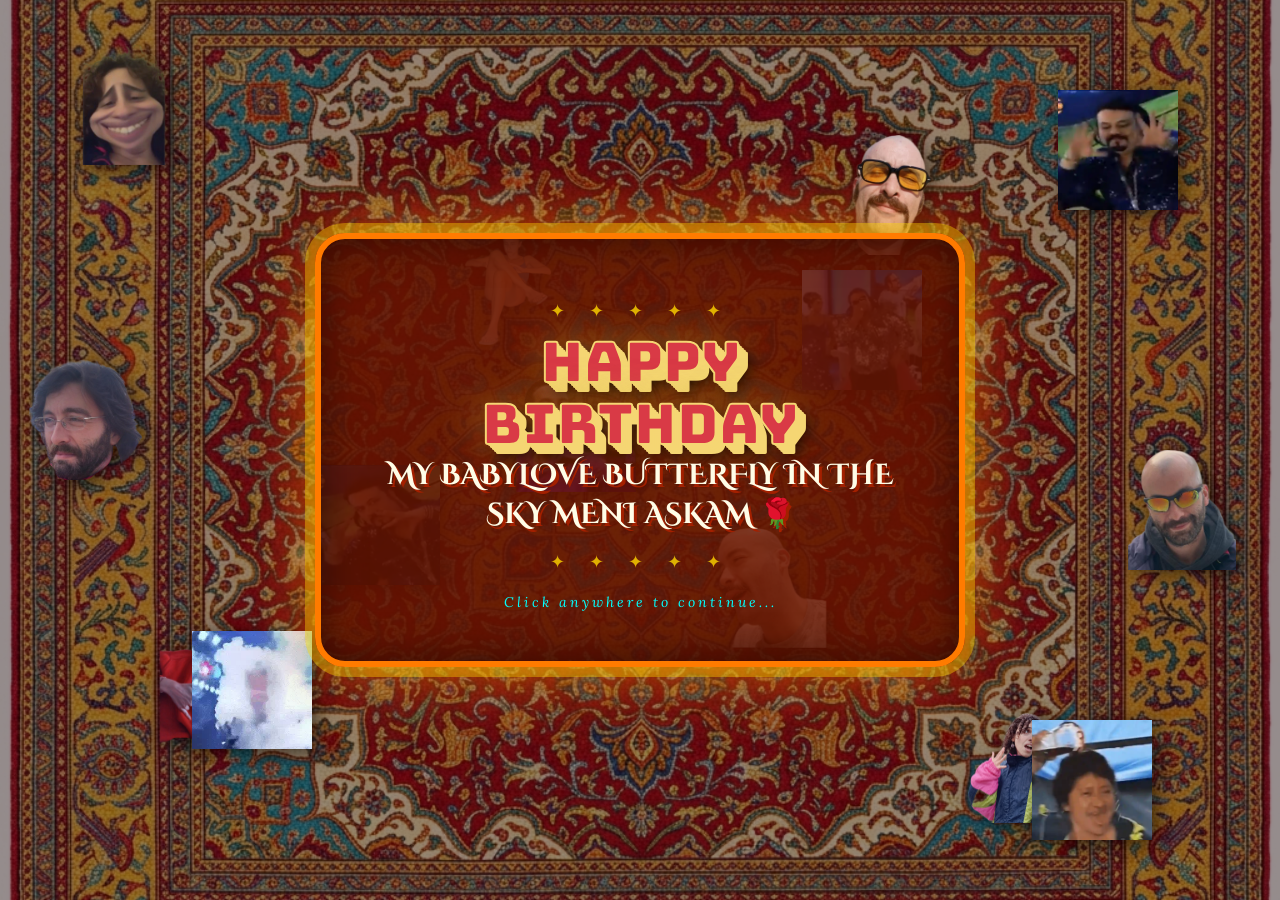
==== index.html @ 77b9223a "Add styled Game Over title above the sticker" ====
<!DOCTYPE html>
<html lang="fr">
<head>
    <meta charset="UTF-8">
    <meta name="viewport" content="width=device-width, initial-scale=1.0">
    <title>🌙 Elif Multiverse 🌙</title>
    <link rel="stylesheet" href="style.css">
    <link href="https://fonts.googleapis.com/css2?family=Bungee&family=Cinzel+Decorative:wght@400;700;900&family=Outfit:wght@300;500;700;800&family=Lora:ital,wght@0,400;0,700;1,400&display=swap" rel="stylesheet">
</head>
<body>

    <!-- ===================================
         1. OVERLAY KITSCH D'ENTRÉE
         =================================== -->
    <div id="kitsch-overlay" class="kitsch-overlay">
        <!-- Fond principal : le tapis turc -->
        
        <!-- Décorations tournantes (flottantes) de célébration (x14) -->
        <!-- Série 1 -->
        <div class="celeb-container" style="top:5%; left:5%; animation-delay: 0s;"><img src="assets/Landing page/52652cc6-3dcf-46c8-9a6e-12e51c82ade5.webp"></div>
        <div class="celeb-container" style="top:10%; right:8%; animation-delay: -1s;"><img src="assets/Landing page/70eec9dc-650c-4009-9726-1c8b8fb11bbf.webp"></div>
        <div class="celeb-container" style="bottom:15%; left:12%; animation-delay: -3s;"><img src="assets/Landing page/9c08de24-fc9a-4106-8483-430a0f546023.webp"></div>
        <div class="celeb-container" style="bottom:8%; right:15%; animation-delay: -0.5s;"><img src="assets/Landing page/OwnSticker_20240410_120518504.png.jpg"></div>
        <div class="celeb-container" style="top:40%; left:2%; animation-delay: -2.5s;"><img src="assets/Landing page/OwnSticker_20240411_213521105.png.jpg"></div>
        <div class="celeb-container" style="top:50%; right:3%; animation-delay: -1.8s;"><img src="assets/Landing page/OwnSticker_20240417_210104701.png.jpg"></div>
        <div class="celeb-container" style="bottom:45%; left:45%; transform:translate(-50%, 0); animation-delay: -4s;"><img src="assets/Landing page/OwnSticker_20240417_210733059.png.jpg"></div>
        
        <!-- Série 2 (duplicata positionnés ailleurs) -->
        <div class="celeb-container" style="top:25%; left:35%; animation-delay: -5s;"><img src="assets/Landing page/OwnSticker_20250616_233551646.png.jpg"></div>
        <div class="celeb-container" style="top:30%; right:28%; animation-delay: -6s;"><img src="assets/Landing page/STK-20251113-WA0024.webp"></div>
        <div class="celeb-container" style="bottom:35%; left:25%; animation-delay: -2s;"><img src="assets/Landing page/STK-20251113-WA0025.webp"></div>
        <div class="celeb-container" style="bottom:28%; right:35%; animation-delay: -7.5s;"><img src="assets/Landing page/STK-20251205-WA0027.webp"></div>
        <div class="celeb-container" style="top:70%; left:15%; animation-delay: -1.2s;"><img src="assets/Landing page/STK-20251211-WA0045.webp"></div>
        <div class="celeb-container" style="top:80%; right:10%; animation-delay: -3.8s;"><img src="assets/Landing page/STK-20251211-WA0046.webp"></div>
        <div class="celeb-container" style="top:15%; left:65%; animation-delay: -4.5s;"><img src="assets/Landing page/alien2.webp"></div>

        <!-- Titre principal -->
        <div class="overlay-center">
            <div class="overlay-ornament">✦ ✦ ✦ ✦ ✦</div>
            <h1 class="blinking-text" data-i18n="title.happy">İYİ Kİ DOĞDUN</h1>
            <h2 class="blinking-text-sub" data-i18n="title.love">AŞKIM! 🌹</h2>
            <div class="overlay-ornament">✦ ✦ ✦ ✦ ✦</div>
            <p class="overlay-hint" data-i18n="title.click">Clique n'importe où pour continuer...</p>
        </div>
    </div>

    <!-- ===================================
         2. MODAL MESSAGE PERSONNEL
         =================================== -->
    <div id="personal-modal" class="modal">
        <div class="modal-content">
            <button id="close-modal" class="close-btn" aria-label="Fermer">×</button>
            <div class="modal-ornament">🌙 ✦ 🌙</div>
            <h2 data-i18n="modal.title">Joyeux Anniversaire ! 🎂</h2>
            <p data-i18n="modal.body">
                [Ici ton texte d'amour et de célébration, que tu pourras modifier à ta guise. Un petit mot doux pour introduire la suite...]
            </p>
            <div class="modal-ornament">🌹 ✦ 🌹</div>
            <button id="to-dashboard-btn" class="modal-cta-btn" data-i18n="modal.btn">Découvrir ta surprise ✦</button>
        </div>
    </div>

    <!-- ===================================
         3. DASHBOARD PRINCIPAL
         =================================== -->
    <main id="main-content" class="main-content hidden">

        <!-- Header du Dashboard -->
        <header class="dashboard-header">
            <div class="dash-header-ornament">✦</div>
            <div class="dash-header-center">
                <p class="dash-subtitle" data-i18n="dash.welcome">✦ HOŞGELDİNİZ ✦</p>
                <h1 class="dash-title"><span data-i18n="dash.title">ELIF'İN</span> <span>MULTIVERSE</span></h1>
            </div>
            <div style="display:flex; align-items:center; gap:15px;">
                <div style="display:flex; gap:5px;">
                    <button onclick="setLanguage('en')" style="background:none; border:none; cursor:pointer; font-size:24px; filter: drop-shadow(0 0 5px rgba(255,255,255,0.3)); transition:transform 0.2s;" onmouseover="this.style.transform='scale(1.2)'" onmouseout="this.style.transform='scale(1)'">🇬🇧</button>
                    <button onclick="setLanguage('tr')" style="background:none; border:none; cursor:pointer; font-size:24px; filter: drop-shadow(0 0 5px rgba(255,255,255,0.3)); transition:transform 0.2s;" onmouseover="this.style.transform='scale(1.2)'" onmouseout="this.style.transform='scale(1)'">🇹🇷</button>
                </div>
                <div class="global-score-display">
                    <div class="score-lbl" data-i18n="dash.score">PUAN</div>
                    <div id="global-score" class="score-val">0</div>
                </div>
            </div>
        </header>

        <!-- Navigation à onglets -->
        <div class="tab-container">
            <!-- SECTION JEUX -->
            <section id="jeux" class="tab-panel active">
                <div id="game-menu">
                    <h2 class="section-title" data-i18n="dash.play">✦ À Toi de Jouer, Championne ! ✦</h2>
                    <div class="games-container">
                        <button class="game-card-btn" onclick="showGame('space-invaders')">
                            <span class="btn-icon">👾</span>
                            <span class="btn-label" data-i18n="game.si">SPACE INVADERS</span>
                            <span class="btn-sub" data-i18n="game.si.sub">Défends la galaxie</span>
                        </button>
                        <button class="game-card-btn" onclick="showGame('mahjong')">
                            <span class="btn-icon">🀄</span>
                            <span class="btn-label" data-i18n="game.mj">MAHJONG</span>
                            <span class="btn-sub" data-i18n="game.mj.sub">Trouve les paires</span>
                        </button>
                        <button class="game-card-btn" onclick="showGame('sudoku')">
                            <span class="btn-icon">🔢</span>
                            <span class="btn-label" data-i18n="game.sdk">SUDOKU</span>
                            <span class="btn-sub" data-i18n="game.sdk.sub">Remplis la grille</span>
                        </button>
                        <button class="game-card-btn" onclick="showGame('tetris')">
                            <span class="btn-icon">🧱</span>
                            <span class="btn-label" data-i18n="game.tetris">TETRIS</span>
                            <span class="btn-sub" data-i18n="game.tetris.sub">Classique empilé</span>
                        </button>
                        <button class="game-card-btn" onclick="showGame('axe-throw')">
                            <span class="btn-icon">🪓</span>
                            <span class="btn-label" data-i18n="game.axe">UZINAGAZ</span>
                            <span class="btn-sub" data-i18n="game.axe.sub">Lancer de Hache</span>
                        </button>
                    </div>
                    <div class="score-info-box">
                        <p><span data-i18n="dash.global_score">🏆 Score Global : </span><strong id="score-inline">0</strong> pts</p>
                    </div>
                </div>

                <div id="active-game-area" style="display:none;">
                    <button class="back-to-menu-btn" onclick="hideGame()" data-i18n="game.back">← Retour aux jeux</button>
                    <div id="game-slot"></div>
                </div>
            </section>
        </div>
    </main>

    <!-- ===================================
         4. GLOBAL GAME OVER
         =================================== -->
    <div id="global-game-over" class="global-game-over hidden">
        <h1 class="game-over-title">GAME OVER</h1>
        <img id="game-over-sticker" class="game-over-sticker" src="assets/OwnSticker_20250816_121033582.png.jpg" alt="Game Over">
        <button id="game-over-replay-btn" class="game-over-replay-btn hidden">
            <img src="assets/STK-20251014-WA0001.webp" alt="Rejouer">
            <div style="color:var(--gold); font-family:'Cinzel Decorative'; font-weight:bold; font-size:18px; margin-top:10px;" data-i18n="game.replay">REJOUER</div>
        </button>
    </div>

    <!-- Scripts -->
    <script src="assets/i18n.js"></script>
    <script src="assets/quotes.js"></script>
    <script src="assets/assets_list.js"></script>
    <script src="app.js"></script>
    <script src="games/space_invaders.js"></script>
    <script src="games/mahjong.js"></script>
    <script src="games/sudoku.js"></script>
    <script src="games/tetris.js"></script>
    <script src="games/axe_throw.js"></script>
</body>
</html>
---- style.css ----
/* ================================================
   ELIF BIRTHDAY HUB — TURKISH KITSCH 70s THEME
   Couleurs : Or, Rouge Sang, Teal Turc, Crème
   ================================================ */

@import url('https://fonts.googleapis.com/css2?family=Cinzel+Decorative:wght@400;700;900&family=Outfit:wght@300;500;700;800&family=Lora:ital,wght@0,400;0,700;1,400&display=swap');

/* ---- RESET & ROOT ---- */
:root {
    --gold: #FFD700;
    --gold-light: #FFF066;
    --gold-dim: rgba(255, 215, 0, 0.4);
    --deep-red: #A32000;
    --rich-red: #E63900;
    --burnt-orange: #FF7B00;
    --teal: #008080;
    --teal-light: #00FFFF;
    --cream: #FFFDE7;
    --dark-brown: #3E1A00;
    --carpet-dark: #2F110B;
}

*, *::before, *::after { box-sizing: border-box; margin: 0; padding: 0; }

html, body {
    width: 100%; min-height: 100vh;
    overflow-x: hidden;
}

body {
    margin: 0;
    padding: 0;
    background-color: #2F110B;
    background-image: url('assets/persian_rug_bg.png');
    background-size: cover;
    background-position: center top;
    background-repeat: no-repeat;
    background-attachment: fixed;
    color: var(--text-color);
    overflow-x: hidden;
    font-family: 'Outfit', sans-serif;
}

/* ================================================
   1. OVERLAY KITSCH
   ================================================ */
.kitsch-overlay {
    position: fixed;
    inset: 0;
    background-image: url('assets/rug.png');
    background-size: cover;
    background-position: center;
    z-index: 9999;
    display: flex;
    justify-content: center;
    align-items: center;
    cursor: pointer;
    transition: opacity 1.2s ease, visibility 1.2s ease;
    box-shadow: inset 0 0 0 9999px rgba(20, 0, 0, 0.45);
}

.kitsch-overlay.fade-out {
    opacity: 0;
    visibility: hidden;
    pointer-events: none;
}

/* Animations des stickers de célébration */
.celeb-container {
    position: absolute;
    width: 120px; /* 80% de 160 = 128, arrondi à 120 */
    height: 120px;
    animation: celebFloat 8s ease-in-out infinite;
    pointer-events: none;
    z-index: 5;
}

.celeb-container img {
    width: 100%;
    height: 100%;
    object-fit: contain;
    filter: drop-shadow(4px 4px 10px rgba(0,0,0,0.6));
    animation: bounceScale 3s ease-in-out infinite alternate;
}

@keyframes celebFloat {
    0% { transform: translate(0, 0); }
    33% { transform: translate(40px, -30px); }
    66% { transform: translate(-30px, 40px); }
    100% { transform: translate(0, 0); }
}

@keyframes bounceScale {
    from { transform: scale(0.95); }
    to { transform: scale(1.05); }
}

/* Center content on overlay */
.overlay-center {
    text-align: center;
    z-index: 10;
    background: rgba(100, 20, 0, 0.85);
    padding: 50px 60px;
    border: 6px solid var(--burnt-orange);
    border-radius: 30px;
    box-shadow: 0 0 0 10px var(--gold-dim), 0 0 80px rgba(255,123,0,0.8), inset 0 0 40px rgba(0,0,0,0.5);
    max-width: 650px;
    width: 90%;
}

.blinking-text {
    font-family: 'Bungee', cursive;
    font-size: 3.5rem;
    font-weight: normal;
    color: #D93A46;
    -webkit-text-stroke: 2px #F5D673;
    text-transform: uppercase;
    text-shadow: 2px 2px 0 #F5D673, 4px 4px 0 #F5D673, 6px 6px 0 #F5D673, 8px 8px 0 #F5D673, 10px 10px 0 #F5D673, 12px 12px 15px rgba(0,0,0,0.8), 0 0 40px rgba(212,175,55,0.6);
    animation: blink 0.7s infinite alternate, kitschShake 0.15s infinite;
    line-height: 1.1;
}

.blinking-text-sub {
    font-family: 'Cinzel Decorative', cursive;
    font-size: 1.8rem;
    color: var(--cream);
    text-shadow: 3px 3px 0px var(--deep-red);
    animation: blink 0.7s infinite alternate 0.35s;
    margin-bottom: 16px;
}

@keyframes blink {
    0% { opacity: 1; }
    100% { opacity: 0.3; }
}

@keyframes kitschShake {
    0%   { transform: translate(0, 0); }
    25%  { transform: translate(-2px, 1px); }
    50%  { transform: translate(2px, -1px); }
    75%  { transform: translate(-1px, 2px); }
    100% { transform: translate(1px, -2px); }
}

.overlay-ornament {
    color: var(--gold);
    letter-spacing: 10px;
    font-size: 18px;
    margin: 10px 0;
    opacity: 0.8;
}

.overlay-hint {
    margin-top: 20px;
    color: var(--teal-light);
    font-size: 14px;
    letter-spacing: 3px;
    font-style: italic;
    font-family: 'Lora', serif;
    animation: pulse 2s infinite;
}

@keyframes pulse {
    0%, 100% { opacity: 0.5; }
    50% { opacity: 1; }
}

/* ================================================
   2. MODAL
   ================================================ */
.modal {
    position: fixed;
    top: 50%;
    left: 50%;
    transform: translate(-50%, -50%);
    background: linear-gradient(160deg, #A32000, #3E1A00);
    border: 6px solid var(--burnt-orange);
    border-radius: 30px;
    padding: 36px;
    box-shadow: 0 0 0 10px var(--gold-dim), 0 0 100px rgba(255,123,0,0.6);
    z-index: 10000;
    width: 90%;
    max-width: 520px;
    text-align: center;
    transition: opacity 0.5s ease, transform 0.5s ease;
    display: none;
}

.modal.visible {
    display: block;
}

.modal.fade-out {
    opacity: 0;
    transform: translate(-50%, -60%);
    pointer-events: none;
}

.modal-ornament {
    font-size: 22px;
    letter-spacing: 12px;
    margin: 10px 0;
}

.modal-content h2 {
    font-family: 'Cinzel Decorative', cursive;
    color: var(--gold);
    font-size: 1.8rem;
    text-shadow: 0 0 20px rgba(212,175,55,0.5);
    margin: 16px 0;
}

.modal-content p {
    font-family: 'Lora', serif;
    font-size: 1.05rem;
    line-height: 1.8;
    color: var(--cream);
    opacity: 0.9;
    margin-bottom: 20px;
}

.close-btn {
    position: absolute;
    top: 14px; right: 18px;
    background: none;
    border: none;
    color: var(--gold);
    font-size: 2rem;
    cursor: pointer;
    opacity: 0.6;
    transition: opacity 0.2s;
}

.close-btn:hover { opacity: 1; }

.modal-cta-btn {
    background: linear-gradient(135deg, var(--rich-red), var(--deep-red));
    border: 2px solid var(--gold);
    color: var(--cream);
    font-family: 'Cinzel Decorative', cursive;
    font-size: 13px;
    font-weight: 700;
    padding: 14px 32px;
    border-radius: 8px;
    cursor: pointer;
    letter-spacing: 3px;
    transition: all 0.3s;
}

.modal-cta-btn:hover {
    background: linear-gradient(135deg, var(--burnt-orange), var(--rich-red));
    box-shadow: 0 0 25px rgba(212,175,55,0.5);
    transform: translateY(-2px);
}

.modal.fade-out { opacity: 0; transform: translate(-50%, -60%); pointer-events: none; }

/* ================================================
   3. MAIN CONTENT (Dashboard)
   ================================================ */
.main-content {
    min-height: 100vh;
    padding: 0 0 40px;
    transition: opacity 0.8s ease;
}

.main-content.hidden {
    opacity: 0;
    pointer-events: none;
    height: 0;
    overflow: hidden;
    padding: 0;
}

/* ---- DASHBOARD HEADER ---- */
.dashboard-header {
    display: flex;
    align-items: center;
    justify-content: space-between;
    padding: 12px 30px;
    background: linear-gradient(180deg, #A32000 0%, #3E1A00 100%);
    border-bottom: 6px solid var(--burnt-orange);
    box-shadow: 0 10px 40px rgba(255,123,0,0.5);
    position: sticky;
    top: 0;
    z-index: 100;
}

.dash-header-ornament {
    color: var(--gold);
    font-size: 20px;
    letter-spacing: 10px;
    opacity: 0.6;
    width: 120px;
}

.dash-header-center { text-align: center; flex: 1; }

.dash-subtitle {
    font-family: 'Lora', serif;
    font-size: 10px;
    letter-spacing: 6px;
    color: var(--gold);
    opacity: 0.75;
}

.dash-title {
    font-family: 'Cinzel Decorative', cursive;
    font-size: 24px;
    font-weight: 900;
    color: var(--cream);
    text-shadow: 0 0 25px rgba(212,175,55,0.7), 2px 2px 0px var(--deep-red);
    letter-spacing: 3px;
    line-height: 1.2;
}

.dash-title span {
    color: var(--gold);
    text-shadow: 0 0 20px rgba(212,175,55,0.9);
}

.global-score-display {
    width: 120px;
    text-align: center;
    background: rgba(0,0,0,0.5);
    border: 1px solid var(--gold);
    padding: 8px 16px;
    border-radius: 8px;
}

.score-lbl {
    font-size: 9px;
    letter-spacing: 4px;
    color: var(--gold);
    font-family: 'Lora', serif;
}

.score-val {
    font-size: 22px;
    font-weight: 800;
    color: var(--gold-light);
}

/* ---- NAVBAR ---- */
.navbar {
    display: flex;
    justify-content: center;
    align-items: center;
    gap: 0;
    padding: 8px 30px;
    background: linear-gradient(90deg, var(--deep-red), #4A0000, var(--deep-red));
    border-bottom: 2px solid var(--gold);
}

.nav-gem {
    color: var(--gold);
    font-size: 22px;
    opacity: 0.6;
    margin: 0 10px;
}

.tab-btn {
    background: transparent;
    border: 1px solid transparent;
    color: rgba(253,245,230,0.65);
    font-family: 'Outfit', sans-serif;
    font-size: 14px;
    font-weight: 600;
    padding: 8px 22px;
    border-radius: 6px;
    cursor: pointer;
    letter-spacing: 1px;
    transition: all 0.25s;
}

.tab-btn:hover {
    color: var(--cream);
    border-color: var(--gold-dim);
    background: rgba(212,175,55,0.08);
}

.tab-btn.active {
    background: var(--gold);
    color: var(--dark-brown);
    border-color: var(--gold);
    font-weight: 800;
    box-shadow: 0 0 15px rgba(212,175,55,0.4);
}

/* ---- TAB CONTAINER ---- */
.tab-container {
    max-width: 1200px;
    margin: 30px auto;
    padding: 0 30px;
}

.tab-panel { display: none; animation: fadeIn 0.4s ease; }
.tab-panel.active { display: block; }

@keyframes fadeIn {
    from { opacity: 0; transform: translateY(10px); }
    to { opacity: 1; transform: translateY(0); }
}

.section-title {
    font-family: 'Cinzel Decorative', cursive;
    text-align: center;
    font-size: 1.6rem;
    color: var(--gold);
    text-shadow: 0 0 20px rgba(212,175,55,0.4);
    margin-bottom: 2rem;
    letter-spacing: 3px;
}

/* ---- SOUVENIRS SECTION ---- */
.polaroid-grid {
    display: grid;
    grid-template-columns: repeat(auto-fill, minmax(200px, 1fr));
    gap: 2.5rem;
    padding: 1rem;
}

.polaroid-placeholder {
    background: #fff;
    padding: 10px 10px 50px 10px;
    box-shadow: 0 6px 16px rgba(0,0,0,0.4), 0 0 0 1px rgba(212,175,55,0.3);
    transition: transform 0.3s ease, box-shadow 0.3s ease;
    position: relative;
    z-index: 1;
    cursor: pointer;
}

.polaroid-placeholder:nth-child(odd) { transform: rotate(-2.5deg); }
.polaroid-placeholder:nth-child(even) { transform: rotate(2deg); }
.polaroid-placeholder:nth-child(3n) { transform: rotate(-1deg); }

.polaroid-placeholder:hover {
    transform: scale(1.06) rotate(0deg) !important;
    box-shadow: 0 15px 30px rgba(0,0,0,0.5), 0 0 20px rgba(212,175,55,0.4);
    z-index: 10;
}

.polaroid-placeholder::before {
    content: '';
    display: block;
    width: 100%;
    height: 100%;
    background-color: #c8b4a0;
    background-image: linear-gradient(45deg, #b8a090 25%, transparent 25%),
                      linear-gradient(-45deg, #b8a090 25%, transparent 25%),
                      linear-gradient(45deg, transparent 75%, #b8a090 75%),
                      linear-gradient(-45deg, transparent 75%, #b8a090 75%);
    background-size: 20px 20px;
    background-position: 0 0, 0 10px, 10px -10px, -10px 0px;
}

/* ---- GAMES SECTION ---- */
.games-container {
    display: flex;
    justify-content: center;
    gap: 24px;
    flex-wrap: wrap;
    margin: 2rem 0;
}

.game-card-btn {
    display: flex;
    flex-direction: column;
    align-items: center;
    justify-content: center;
    gap: 15px;
    width: 240px;
    padding: 30px 20px;
    background: linear-gradient(rgba(0,0,0,0.5), rgba(0,0,0,0.5)), url('assets/rug.png');
    background-size: cover;
    background-position: center;
    border: 4px solid var(--gold);
    border-radius: 24px;
    color: var(--cream);
    cursor: pointer;
    transition: all 0.3s cubic-bezier(0.175, 0.885, 0.32, 1.275);
    box-shadow: inset 0 0 15px rgba(255,255,255,0.2), 6px 10px 0px var(--dark-brown), 0 15px 25px rgba(0,0,0,0.6);
    position: relative;
    overflow: hidden;
}

.game-card-btn::before {
    content: '';
    position: absolute;
    inset: 0;
    background: linear-gradient(135deg, rgba(255,215,0,0.0), rgba(255,215,0,0.2));
    opacity: 0;
    transition: opacity 0.3s;
}

.game-card-btn:hover {
    transform: translateY(-8px) rotate(-1deg);
    box-shadow: 8px 12px 0px rgba(0,0,0,0.5), 0 0 30px rgba(212,175,55,0.3);
    border-color: var(--gold-light);
}

.game-card-btn:hover::before { opacity: 1; }

.btn-icon {
    font-size: 52px;
    transition: transform 0.3s;
    filter: drop-shadow(0 0 8px rgba(212,175,55,0.4));
}

.game-card-btn:hover .btn-icon { transform: scale(1.2) rotate(5deg); }

.btn-label {
    font-family: 'Bungee', cursive;
    font-size: 18px;
    font-weight: normal;
    letter-spacing: 2px;
    color: #D93A46;
    -webkit-text-stroke: 1px #F5D673;
    text-shadow: 1px 1px 0 #F5D673, 2px 2px 0 #F5D673, 3px 3px 0 #F5D673, 4px 4px 0 #F5D673, 5px 5px 0 #F5D673, 6px 6px 6px rgba(0,0,0,0.8);
}

.btn-sub {
    font-size: 12px;
    color: var(--teal-light);
    font-style: italic;
    font-family: 'Lora', serif;
}

.score-info-box {
    text-align: center;
    margin-top: 10px;
    padding: 12px 20px;
    background: rgba(0,0,0,0.4);
    border: 1px solid var(--gold-dim);
    border-radius: 10px;
    display: inline-block;
    font-size: 14px;
    color: var(--cream);
    font-family: 'Lora', serif;
}

.back-to-menu-btn {
    display: inline-block;
    margin-bottom: 20px;
    background: transparent;
    border: 1px solid var(--gold);
    color: var(--gold);
    font-family: 'Outfit', sans-serif;
    font-size: 14px;
    padding: 8px 20px;
    border-radius: 6px;
    cursor: pointer;
    transition: all 0.2s;
}

.back-to-menu-btn:hover {
    background: var(--gold);
    color: var(--dark-brown);
    font-weight: 700;
}

/* ---- SURPRISES SECTION ---- */
.mystery-zone {
    text-align: center;
    padding: 40px 20px;
}

.mystery-sealed {
    display: inline-block;
    padding: 40px 50px;
    border: 3px dashed var(--teal);
    border-radius: 20px;
    background: rgba(0,102,102,0.1);
    max-width: 600px;
}

.mystery-lock {
    font-size: 64px;
    margin-bottom: 20px;
    animation: lockBounce 2s ease-in-out infinite;
}

@keyframes lockBounce {
    0%, 100% { transform: rotate(-5deg); }
    50% { transform: rotate(5deg); }
}

.mystery-text {
    font-family: 'Lora', serif;
    font-style: italic;
    color: var(--teal-light);
    font-size: 16px;
    line-height: 1.7;
    margin-bottom: 24px;
}

.mystery-progress-bar {
    width: 100%;
    height: 10px;
    background: rgba(255,255,255,0.2);
    border-radius: 10px;
    overflow: hidden;
    margin-bottom: 8px;
}

.mystery-progress-fill {
    height: 100%;
    background: linear-gradient(90deg, var(--teal), var(--gold));
    border-radius: 10px;
    transition: width 0.5s ease;
}

.mystery-hint {
    font-size: 12px;
    color: var(--gold);
    letter-spacing: 2px;
    opacity: 0.8;
}

.mystery-unlocked {
    text-align: center;
    padding: 40px;
}

.mystery-unlocked h3 {
    font-family: 'Cinzel Decorative', cursive;
    font-size: 2rem;
    color: var(--gold);
    text-shadow: 0 0 30px rgba(212,175,55,0.7);
    margin-bottom: 30px;
    animation: pulseGold 1.5s infinite;
}

@keyframes pulseGold {
    0%, 100% { text-shadow: 0 0 20px rgba(212,175,55,0.3); }
    50% { text-shadow: 0 0 50px rgba(212,175,55,1), 0 0 80px rgba(212,175,55,0.4); }
}

.mystery-cta-btn {
    background: linear-gradient(135deg, var(--gold), #B8860B);
    border: 3px solid var(--gold-light);
    color: var(--dark-brown);
    font-family: 'Cinzel Decorative', cursive;
    font-size: 16px;
    font-weight: 700;
    padding: 18px 40px;
    border-radius: 12px;
    cursor: pointer;
    letter-spacing: 2px;
    transition: all 0.3s;
    box-shadow: 0 0 30px rgba(212,175,55,0.5);
    animation: pulseGoldBg 2s infinite;
}

@keyframes pulseGoldBg {
    0%, 100% { box-shadow: 0 0 20px rgba(212,175,55,0.3); }
    50% { box-shadow: 0 0 50px rgba(212,175,55,0.8); }
}

.mystery-cta-btn:hover {
    transform: scale(1.08);
    background: linear-gradient(135deg, var(--gold-light), var(--gold));
}

/* ================================================
   GAME SLOTS (Space Invaders / Mahjong / Sudoku)
   These get injected via JS into #game-slot
   ================================================ */

/* Common game wrapper */
#game-slot {
    display: flex;
    justify-content: center;
    align-items: flex-start;
}

#game-container {
    background: rgba(5, 5, 16, 0.93);
    border: 3px solid var(--gold);
    box-shadow: 0 0 40px rgba(212,175,55,0.25);
    border-radius: 12px;
    overflow: hidden;
    position: relative;
}

.screen {
    position: absolute;
    inset: 0;
    display: none;
    flex-direction: column;
    align-items: center;
    justify-content: center;
    text-align: center;
    padding: 30px;
    background: rgba(10, 2, 2, 0.9);
    backdrop-filter: blur(6px);
    z-index: 20;
}

.screen.active { display: flex; }

.screen h2 {
    font-family: 'Cinzel Decorative', cursive;
    font-size: 26px;
    color: var(--gold);
    text-shadow: 0 0 20px rgba(212,175,55,0.7);
    margin-bottom: 12px;
}

.screen p { color: var(--cream); margin-bottom: 20px; }

#start-btn, #restart-btn, #next-level-btn {
    background: linear-gradient(135deg, var(--rich-red), var(--deep-red));
    border: 2px solid var(--gold);
    color: var(--cream);
    font-family: 'Cinzel Decorative', cursive;
    font-size: 13px;
    font-weight: 700;
    padding: 14px 32px;
    border-radius: 8px;
    cursor: pointer;
    letter-spacing: 3px;
    transition: all 0.3s;
    margin: 6px;
}

#start-btn:hover, #restart-btn:hover, #next-level-btn:hover {
    background: var(--burnt-orange);
    box-shadow: 0 0 25px rgba(212,175,55,0.5);
    transform: translateY(-2px);
}

/* Mahjong tiles */
.mahjong-tile {
    border: 2px solid var(--gold) !important;
    background: linear-gradient(135deg, #FFF8E7, #F0E6CC) !important;
    box-shadow: 3px 3px 6px rgba(0,0,0,0.4) !important;
    border-radius: 6px !important;
    transition: transform 0.15s, box-shadow 0.15s !important;
}

/* Sudoku */
.sudoku-cell {
    width: 44px !important;
    height: 44px !important;
    text-align: center;
    font-size: 20px !important;
    font-weight: 700 !important;
    font-family: 'Outfit', sans-serif !important;
    border: 1px solid #999 !important;
    background: #FFFEF5 !important;
    color: var(--dark-brown) !important;
    outline: none !important;
    transition: background 0.2s;
}

.sudoku-cell:focus {
    background: #FFF3D0 !important;
    border-color: var(--gold) !important;
    box-shadow: 0 0 8px rgba(212,175,55,0.5);
}

/* ================================================
   SCROLLBAR
   ================================================ */
::-webkit-scrollbar { width: 8px; }
::-webkit-scrollbar-track { background: var(--carpet-dark); }
::-webkit-scrollbar-thumb { background: var(--gold); border-radius: 4px; }

/* ================================================
   GLOBAL GAME OVER
   ================================================ */
.global-game-over {
    position: fixed;
    inset: 0;
    background: rgba(20, 0, 0, 0.85);
    z-index: 10000;
    display: flex;
    flex-direction: column;
    justify-content: center;
    align-items: center;
    backdrop-filter: blur(8px);
    transition: opacity 0.5s;
}

.global-game-over.hidden {
    opacity: 0;
    pointer-events: none;
}

.game-over-title {
    font-family: 'Bungee', cursive;
    font-size: 4rem;
    font-weight: normal;
    color: #D93A46;
    -webkit-text-stroke: 2px #F5D673;
    text-transform: uppercase;
    text-shadow: 2px 2px 0 #F5D673, 4px 4px 0 #F5D673, 6px 6px 0 #F5D673, 8px 8px 0 #F5D673, 10px 10px 0 #F5D673, 12px 12px 15px rgba(0,0,0,0.8), 0 0 40px rgba(212,175,55,0.6);
    margin-bottom: 20px;
    text-align: center;
    animation: blink 0.7s infinite alternate;
}

.game-over-sticker {
    width: 320px;
    height: 320px;
    object-fit: contain;
    animation: kitschShake 0.15s infinite;
    filter: drop-shadow(0 0 30px rgba(200, 0, 0, 0.9));
    transition: transform 0.4s cubic-bezier(0.175, 0.885, 0.32, 1.275);
}

.game-over-replay-btn {
    margin-top: 50px;
    background: transparent;
    border: none;
    cursor: pointer;
    transition: transform 0.3s, filter 0.3s;
    text-align: center;
}

.game-over-replay-btn img {
    width: 200px;
    height: 200px;
    object-fit: contain;
    filter: drop-shadow(0 0 15px rgba(212, 175, 55, 0.5));
    transition: transform 0.3s cubic-bezier(0.175, 0.885, 0.32, 1.275);
}

.game-over-replay-btn:hover img {
    transform: scale(1.15) rotate(5deg);
    filter: drop-shadow(0 0 25px rgba(212, 175, 55, 0.9));
}

.game-over-replay-btn.hidden {
    display: none;
}

/* ================================================
   RESPONSIVE
   ================================================ */
@media (max-width: 768px) {
    .blinking-text { font-size: 2.8rem; }
    .blinking-text-sub { font-size: 1.8rem; }
    .overlay-center { padding: 30px 20px; }
    .floating-element { width: 100px !important; height: 100px !important; }
    .games-container { flex-direction: column; align-items: center; }
    .game-card-btn { width: 100%; max-width: 300px; }
    .dashboard-header { padding: 10px 15px; }
    .dash-title { font-size: 18px; }
}
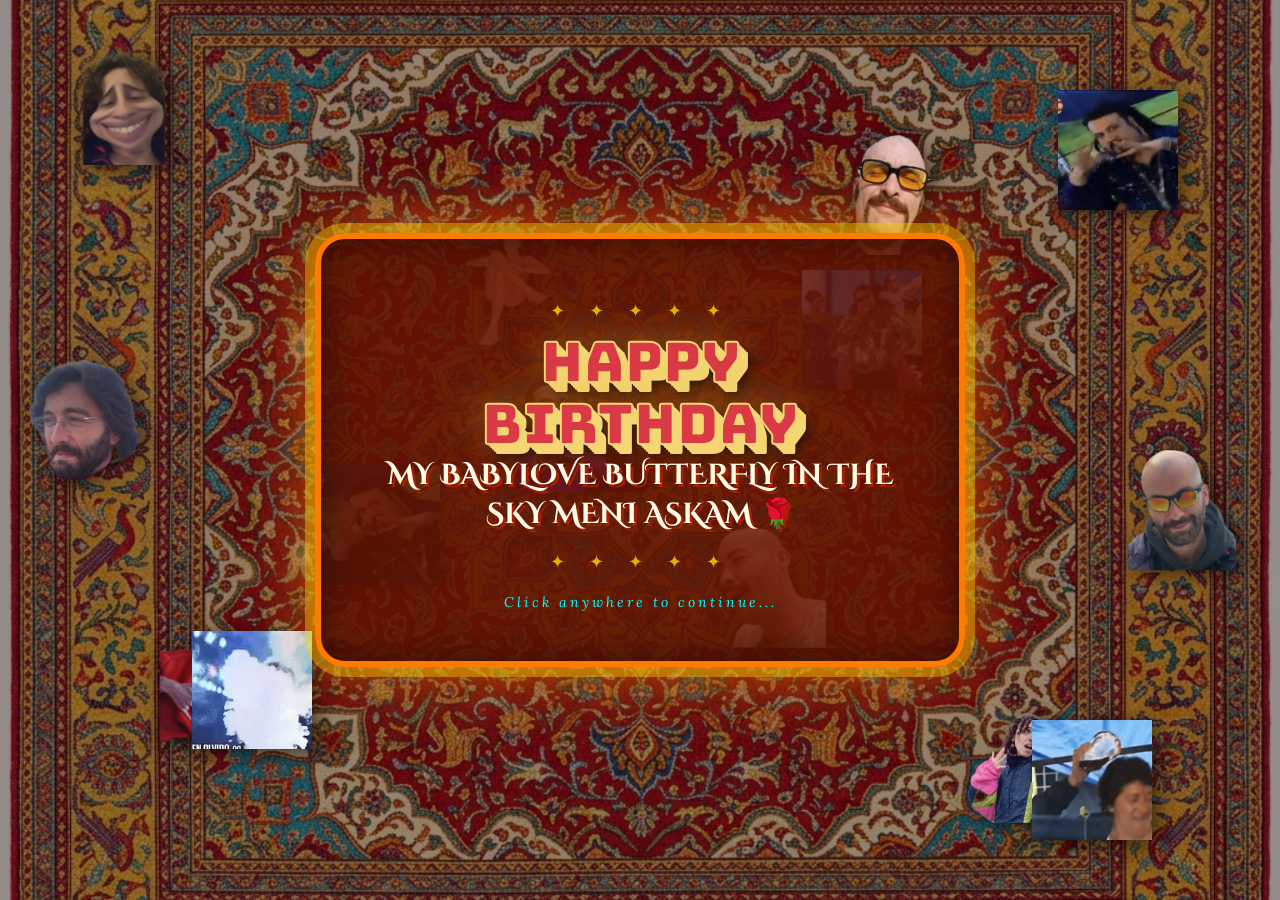
==== commit 39602a74: "feat: Add Magic Door, Save Code system, and Spotify integration" ====
--- a/index.html
+++ b/index.html
@@ -72,10 +72,14 @@
                 <p class="dash-subtitle" data-i18n="dash.welcome">✦ HOŞGELDİNİZ ✦</p>
                 <h1 class="dash-title"><span data-i18n="dash.title">ELIF'İN</span> <span>MULTIVERSE</span></h1>
             </div>
-            <div style="display:flex; align-items:center; gap:15px;">
+            <div style="display:flex; align-items:center; gap:15px; flex-wrap:wrap; justify-content:center;">
                 <div style="display:flex; gap:5px;">
                     <button onclick="setLanguage('en')" style="background:none; border:none; cursor:pointer; font-size:24px; filter: drop-shadow(0 0 5px rgba(255,255,255,0.3)); transition:transform 0.2s;" onmouseover="this.style.transform='scale(1.2)'" onmouseout="this.style.transform='scale(1)'">🇬🇧</button>
                     <button onclick="setLanguage('tr')" style="background:none; border:none; cursor:pointer; font-size:24px; filter: drop-shadow(0 0 5px rgba(255,255,255,0.3)); transition:transform 0.2s;" onmouseover="this.style.transform='scale(1.2)'" onmouseout="this.style.transform='scale(1)'">🇹🇷</button>
+                </div>
+                <div class="save-load-controls" style="display:flex; gap:10px;">
+                    <button onclick="generateSaveCode()" class="save-btn" data-i18n="dash.save">💾 Save</button>
+                    <button onclick="loadSaveCode()" class="load-btn" data-i18n="dash.load">📂 Load</button>
                 </div>
                 <div class="global-score-display">
                     <div class="score-lbl" data-i18n="dash.score">PUAN</div>
@@ -89,6 +93,17 @@
             <!-- SECTION JEUX -->
             <section id="jeux" class="tab-panel active">
                 <div id="game-menu">
+                    <!-- LA PORTE MAGIQUE -->
+                    <div id="magic-door-container" class="magic-door-container hidden">
+                        <div class="door-sparkles">✨</div>
+                        <button id="magic-door-btn" class="magic-door-btn" onclick="handleMagicDoor()">
+                            <span class="door-icon">🚪</span>
+                            <span class="door-text">MAGIC DOOR</span>
+                            <span class="door-icon">🚪</span>
+                        </button>
+                        <div class="door-sparkles">✨</div>
+                    </div>
+
                     <h2 class="section-title" data-i18n="dash.play">✦ À Toi de Jouer, Championne ! ✦</h2>
                     <div class="games-container">
                         <button class="game-card-btn" onclick="showGame('space-invaders')">
@@ -142,6 +157,25 @@
         </button>
     </div>
 
+    <!-- ===================================
+         5. OVERLAY BIM! (3000 POINTS)
+         =================================== -->
+    <div id="bim-overlay" class="bim-overlay hidden">
+        <div class="bim-content">
+            <img class="bim-sticker bim-left" src="assets/Landing page/OwnSticker_20240417_210104701.png.jpg" alt="Sticker">
+            <img class="bim-sticker bim-right" src="assets/Landing page/9c08de24-fc9a-4106-8483-430a0f546023.webp" alt="Sticker">
+            
+            <h1 class="bim-title">✨ WOW! ✨</h1>
+            <p class="bim-text" data-i18n="bim.text">Tu as débloqué la Porte Magique !</p>
+            <p class="bim-subtext" data-i18n="bim.subtext">Atteins 6000 points pour l'ouvrir...</p>
+            <button id="bim-close-btn" class="modal-cta-btn" onclick="closeBimOverlay()">GÉNIAL ! ✦</button>
+        </div>
+    </div>
+
+    <!-- LECTEUR SPOTIFY FIXE -->
+    <iframe class="spotify-player" src="https://open.spotify.com/embed/playlist/12Djx1oJKv6wfQJhY1Oi1b?utm_source=generator&theme=0" width="300" height="80" frameBorder="0" allowfullscreen="" allow="autoplay; clipboard-write; encrypted-media; fullscreen; picture-in-picture" loading="lazy"></iframe>
+
+
     <!-- Scripts -->
     <script src="assets/i18n.js"></script>
     <script src="assets/quotes.js"></script>
--- a/style.css
+++ b/style.css
@@ -837,6 +837,163 @@
 }
 
 /* ================================================
+   NEW FEATURES: SAVE/LOAD, MAGIC DOOR, BIM OVERLAY
+   ================================================ */
+
+.save-btn, .load-btn {
+    background: linear-gradient(135deg, var(--teal), #005050);
+    border: 1px solid var(--gold);
+    color: var(--cream);
+    font-family: 'Outfit', sans-serif;
+    font-size: 11px;
+    font-weight: 700;
+    padding: 6px 12px;
+    border-radius: 6px;
+    cursor: pointer;
+    transition: all 0.3s;
+}
+
+.save-btn:hover, .load-btn:hover {
+    background: var(--gold);
+    color: var(--dark-brown);
+    box-shadow: 0 0 10px rgba(212,175,55,0.6);
+}
+
+.magic-door-container {
+    text-align: center;
+    margin: 20px 0 40px;
+    position: relative;
+    display: flex;
+    align-items: center;
+    justify-content: center;
+    gap: 15px;
+}
+
+.magic-door-container.hidden {
+    display: none !important;
+}
+
+.door-sparkles {
+    font-size: 24px;
+    animation: pulseGold 1.5s infinite;
+}
+
+.magic-door-btn {
+    background: linear-gradient(180deg, #501000, #200500);
+    border: 4px solid var(--gold);
+    border-radius: 16px 16px 4px 4px;
+    padding: 20px 40px;
+    cursor: pointer;
+    display: flex;
+    align-items: center;
+    gap: 15px;
+    box-shadow: inset 0 0 20px rgba(255,123,0,0.4), 0 10px 30px rgba(0,0,0,0.8), 0 0 40px rgba(212,175,55,0.4);
+    transition: all 0.4s cubic-bezier(0.175, 0.885, 0.32, 1.275);
+}
+
+.magic-door-btn:hover {
+    transform: scale(1.05) translateY(-5px);
+    box-shadow: inset 0 0 30px rgba(255,123,0,0.6), 0 15px 40px rgba(0,0,0,0.9), 0 0 60px rgba(212,175,55,0.8);
+    border-color: var(--gold-light);
+}
+
+.door-icon {
+    font-size: 42px;
+    filter: drop-shadow(0 0 5px rgba(212,175,55,0.8));
+}
+
+.door-text {
+    font-family: 'Bungee', cursive;
+    font-size: 24px;
+    color: var(--gold-light);
+    text-shadow: 2px 2px 0 var(--deep-red), 4px 4px 10px rgba(0,0,0,0.8);
+}
+
+.bim-overlay {
+    position: fixed;
+    inset: 0;
+    background: rgba(20, 0, 0, 0.9);
+    z-index: 10000;
+    display: flex;
+    flex-direction: column;
+    justify-content: center;
+    align-items: center;
+    backdrop-filter: blur(8px);
+    transition: opacity 0.5s;
+}
+
+.bim-overlay.hidden {
+    opacity: 0;
+    pointer-events: none;
+}
+
+.bim-content {
+    background: linear-gradient(160deg, #A32000, #3E1A00);
+    border: 6px solid var(--gold);
+    border-radius: 30px;
+    padding: 50px 80px;
+    box-shadow: 0 0 0 10px rgba(255,123,0,0.4), 0 0 100px rgba(212,175,55,0.8);
+    text-align: center;
+    position: relative;
+    max-width: 600px;
+    width: 90%;
+    animation: popIn 0.6s cubic-bezier(0.175, 0.885, 0.32, 1.275);
+}
+
+@keyframes popIn {
+    0% { transform: scale(0.5); opacity: 0; }
+    100% { transform: scale(1); opacity: 1; }
+}
+
+.bim-title {
+    font-family: 'Bungee', cursive;
+    font-size: 4rem;
+    color: #D93A46;
+    -webkit-text-stroke: 2px #F5D673;
+    text-shadow: 4px 4px 0 #F5D673, 8px 8px 10px rgba(0,0,0,0.8);
+    margin-bottom: 20px;
+    animation: kitschShake 0.2s infinite;
+}
+
+.bim-text {
+    font-family: 'Cinzel Decorative', cursive;
+    font-size: 1.8rem;
+    color: var(--gold-light);
+    margin-bottom: 10px;
+}
+
+.bim-subtext {
+    font-family: 'Lora', serif;
+    font-style: italic;
+    font-size: 1.2rem;
+    color: var(--cream);
+    opacity: 0.9;
+    margin-bottom: 30px;
+}
+
+.bim-sticker {
+    position: absolute;
+    width: 140px;
+    height: 140px;
+    object-fit: contain;
+    filter: drop-shadow(0 0 15px rgba(0,0,0,0.6));
+    animation: bounceScale 2s ease-in-out infinite alternate;
+}
+
+.bim-left { top: -60px; left: -60px; transform: rotate(-15deg); }
+.bim-right { bottom: -60px; right: -60px; transform: rotate(15deg); }
+
+.spotify-player {
+    position: fixed;
+    bottom: 20px;
+    left: 20px;
+    z-index: 9000;
+    border-radius: 12px;
+    box-shadow: 0 5px 20px rgba(0,0,0,0.8), 0 0 15px rgba(212,175,55,0.3);
+    border: 2px solid var(--gold-dim);
+}
+
+/* ================================================
    RESPONSIVE
    ================================================ */
 @media (max-width: 768px) {
@@ -848,4 +1005,8 @@
     .game-card-btn { width: 100%; max-width: 300px; }
     .dashboard-header { padding: 10px 15px; }
     .dash-title { font-size: 18px; }
-}
+    .spotify-player { bottom: 10px; left: 10px; right: 10px; width: calc(100% - 20px); }
+    .bim-title { font-size: 2.5rem; }
+    .bim-content { padding: 30px 20px; }
+    .bim-sticker { width: 90px; height: 90px; }
+}
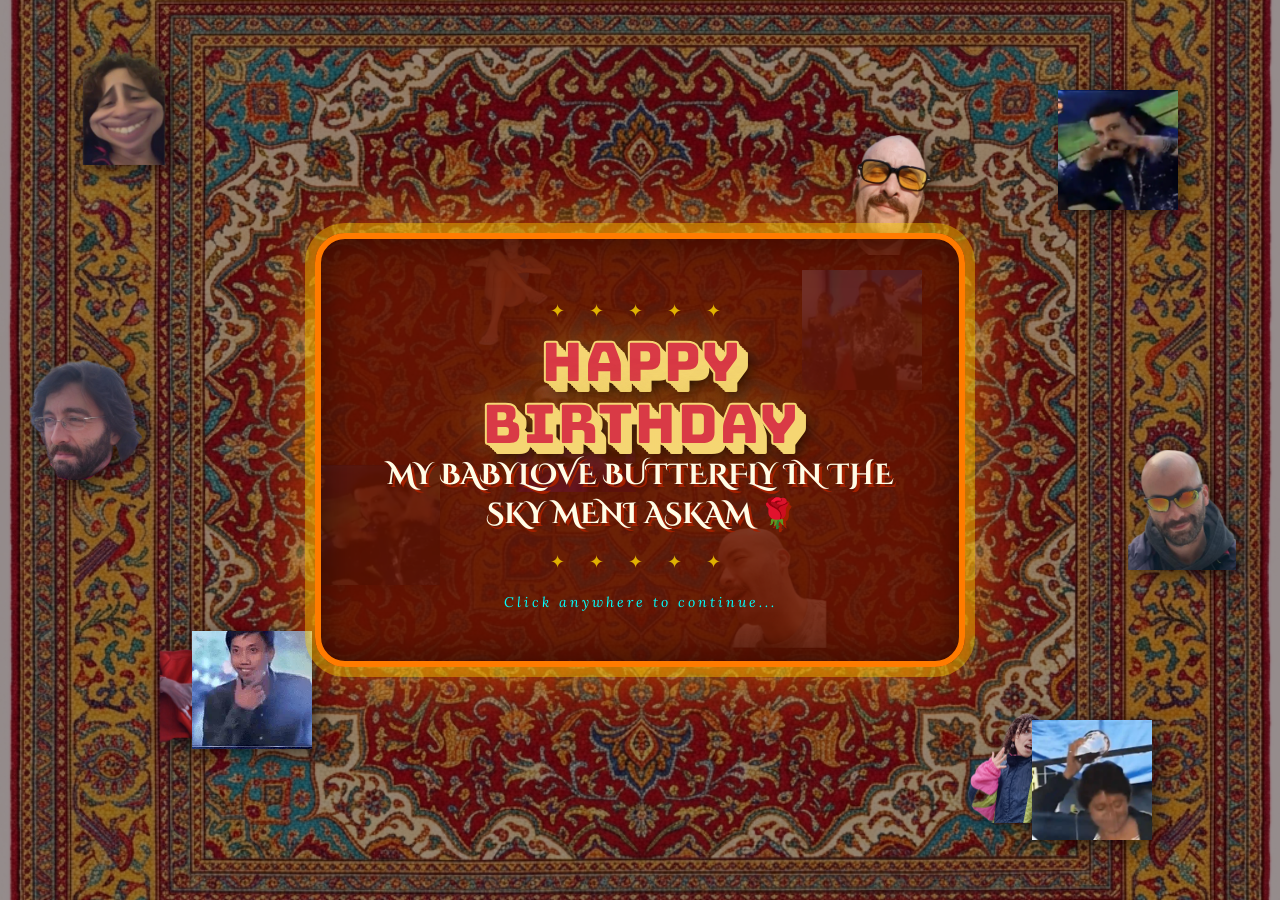
==== commit 196423d0: "feat: ajout du systeme multi-niveaux et animation porte magique" ====
--- a/index.html
+++ b/index.html
@@ -104,34 +104,80 @@
                         <div class="door-sparkles">✨</div>
                     </div>
 
-                    <h2 class="section-title" data-i18n="dash.play">✦ À Toi de Jouer, Championne ! ✦</h2>
-                    <div class="games-container">
-                        <button class="game-card-btn" onclick="showGame('space-invaders')">
-                            <span class="btn-icon">👾</span>
-                            <span class="btn-label" data-i18n="game.si">SPACE INVADERS</span>
-                            <span class="btn-sub" data-i18n="game.si.sub">Défends la galaxie</span>
-                        </button>
-                        <button class="game-card-btn" onclick="showGame('mahjong')">
-                            <span class="btn-icon">🀄</span>
-                            <span class="btn-label" data-i18n="game.mj">MAHJONG</span>
-                            <span class="btn-sub" data-i18n="game.mj.sub">Trouve les paires</span>
-                        </button>
-                        <button class="game-card-btn" onclick="showGame('sudoku')">
-                            <span class="btn-icon">🔢</span>
-                            <span class="btn-label" data-i18n="game.sdk">SUDOKU</span>
-                            <span class="btn-sub" data-i18n="game.sdk.sub">Remplis la grille</span>
-                        </button>
-                        <button class="game-card-btn" onclick="showGame('tetris')">
-                            <span class="btn-icon">🧱</span>
-                            <span class="btn-label" data-i18n="game.tetris">TETRIS</span>
-                            <span class="btn-sub" data-i18n="game.tetris.sub">Classique empilé</span>
-                        </button>
-                        <button class="game-card-btn" onclick="showGame('axe-throw')">
-                            <span class="btn-icon">🪓</span>
-                            <span class="btn-label" data-i18n="game.axe">UZINAGAZ</span>
-                            <span class="btn-sub" data-i18n="game.axe.sub">Lancer de Hache</span>
-                        </button>
-                    </div>
+                    <!-- INVENTAIRE CADEAUX -->
+                    <div id="gifts-container" class="gifts-container hidden">
+                        <h2 class="section-title" style="color: var(--gold); text-shadow: 0 0 10px var(--gold);">🎁 Mes Cadeaux 🎁</h2>
+                        <div class="games-container" id="gifts-list">
+                            <!-- Les cadeaux débloqués s'afficheront ici -->
+                        </div>
+                    </div>
+
+                    <!-- LAYER 1 -->
+                    <div id="layer-1-container">
+                        <h2 class="section-title" data-i18n="dash.play">✦ À Toi de Jouer, Championne ! ✦</h2>
+                        <div class="games-container">
+                            <button class="game-card-btn" onclick="showGame('space-invaders')">
+                                <span class="btn-icon">👾</span>
+                                <span class="btn-label" data-i18n="game.si">SPACE INVADERS</span>
+                                <span class="btn-sub" data-i18n="game.si.sub">Défends la galaxie</span>
+                            </button>
+                            <button class="game-card-btn" onclick="showGame('mahjong')">
+                                <span class="btn-icon">🀄</span>
+                                <span class="btn-label" data-i18n="game.mj">MAHJONG</span>
+                                <span class="btn-sub" data-i18n="game.mj.sub">Trouve les paires</span>
+                            </button>
+                            <button class="game-card-btn" onclick="showGame('sudoku')">
+                                <span class="btn-icon">🔢</span>
+                                <span class="btn-label" data-i18n="game.sdk">SUDOKU</span>
+                                <span class="btn-sub" data-i18n="game.sdk.sub">Remplis la grille</span>
+                            </button>
+                            <button class="game-card-btn" onclick="showGame('tetris')">
+                                <span class="btn-icon">🧱</span>
+                                <span class="btn-label" data-i18n="game.tetris">TETRIS</span>
+                                <span class="btn-sub" data-i18n="game.tetris.sub">Classique empilé</span>
+                            </button>
+                            <button class="game-card-btn" onclick="showGame('axe-throw')">
+                                <span class="btn-icon">🪓</span>
+                                <span class="btn-label" data-i18n="game.axe">UZINAGAZ</span>
+                                <span class="btn-sub" data-i18n="game.axe.sub">Lancer de Hache</span>
+                            </button>
+                        </div>
+                    </div>
+
+                    <!-- LAYER 2 -->
+                    <div id="layer-2-container" class="hidden">
+                        <h2 class="section-title" style="color: #ff5e62;">✦ Niveau 2 : Jeux Avancés ✦</h2>
+                        <div class="games-container">
+                            <button class="game-card-btn" onclick="showGame('mario')">
+                                <span class="btn-icon">🍄</span>
+                                <span class="btn-label">SUPER ELIF</span>
+                                <span class="btn-sub">Aventure Kitsch</span>
+                            </button>
+                            <button class="game-card-btn" onclick="showGame('angry-birds')">
+                                <span class="btn-icon">🐦</span>
+                                <span class="btn-label">ANGRY STICKERS</span>
+                                <span class="btn-sub">Lance-pierre</span>
+                            </button>
+                            <button class="game-card-btn" onclick="showGame('tower-defense')">
+                                <span class="btn-icon">🏰</span>
+                                <span class="btn-label">TOWER DEFENSE</span>
+                                <span class="btn-sub">Protège la base</span>
+                            </button>
+                        </div>
+                    </div>
+
+                    <!-- LAYER 3 -->
+                    <div id="layer-3-container" class="hidden">
+                        <h2 class="section-title" style="color: #00d2ff; text-shadow: 0 0 10px #00d2ff;">✦ Niveau 3 : Expériences 3D ✦</h2>
+                        <div class="games-container">
+                            <button class="game-card-btn" onclick="showGame('cs-clone')">
+                                <span class="btn-icon">🔫</span>
+                                <span class="btn-label">COUNTER STICKERS</span>
+                                <span class="btn-sub">Bientôt dispo</span>
+                            </button>
+                        </div>
+                    </div>
+
                     <div class="score-info-box">
                         <p><span data-i18n="dash.global_score">🏆 Score Global : </span><strong id="score-inline">0</strong> pts</p>
                     </div>
@@ -181,10 +227,13 @@
     <script src="assets/quotes.js"></script>
     <script src="assets/assets_list.js"></script>
     <script src="app.js"></script>
-    <script src="games/space_invaders.js"></script>
-    <script src="games/mahjong.js"></script>
-    <script src="games/sudoku.js"></script>
-    <script src="games/tetris.js"></script>
-    <script src="games/axe_throw.js"></script>
+    <script src="games/layer1/space_invaders.js"></script>
+    <script src="games/layer1/mahjong.js"></script>
+    <script src="games/layer1/sudoku.js"></script>
+    <script src="games/layer1/tetris.js"></script>
+    <script src="games/layer1/axe_throw.js"></script>
+    <script src="games/layer2/mario.js"></script>
+    <script src="games/layer2/angry_birds.js"></script>
+    <script src="games/layer2/tower_defense.js"></script>
 </body>
 </html>
--- a/style.css
+++ b/style.css
@@ -909,6 +909,23 @@
     text-shadow: 2px 2px 0 var(--deep-red), 4px 4px 10px rgba(0,0,0,0.8);
 }
 
+.door-opening {
+    animation: doorOpenMagical 1.5s cubic-bezier(0.175, 0.885, 0.32, 1.275) forwards;
+    pointer-events: none;
+}
+
+@keyframes doorOpenMagical {
+    0% { transform: scale(1); filter: brightness(1); }
+    10% { transform: scale(0.95) rotate(-2deg); filter: brightness(1.2); }
+    20% { transform: scale(1.05) rotate(2deg); filter: brightness(1.5); }
+    30% { transform: scale(0.95) rotate(-2deg); filter: brightness(1.8); }
+    40% { transform: scale(1.1) rotate(2deg); filter: brightness(2); box-shadow: 0 0 50px var(--gold); }
+    60% { transform: scale(1.2) translateY(-10px); filter: brightness(3); box-shadow: 0 0 100px var(--gold), 0 0 200px var(--gold); }
+    80% { transform: scale(1.5) translateY(-20px); filter: brightness(5) opacity(0.5); }
+    100% { transform: scale(0) translateY(-50px); filter: brightness(10) opacity(0); }
+}
+
+
 .bim-overlay {
     position: fixed;
     inset: 0;
@@ -1010,3 +1027,10 @@
     .bim-content { padding: 30px 20px; }
     .bim-sticker { width: 90px; height: 90px; }
 }
+
+/* ================================================
+   UTILITIES
+   ================================================ */
+.hidden {
+    display: none !important;
+}
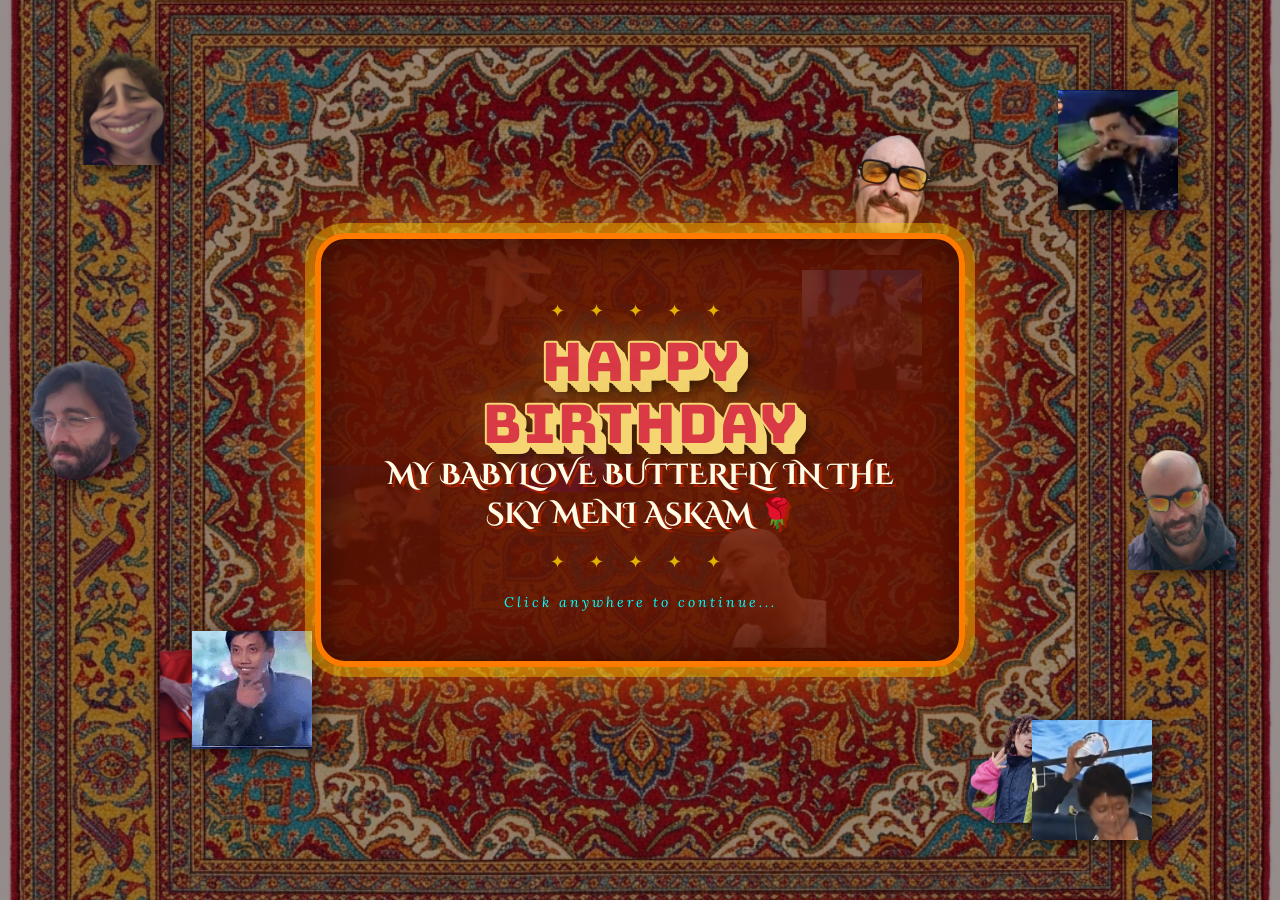
==== commit 4d302412: "Add button to reopen personal message modal" ====
--- a/index.html
+++ b/index.html
@@ -78,6 +78,7 @@
                     <button onclick="setLanguage('tr')" style="background:none; border:none; cursor:pointer; font-size:24px; filter: drop-shadow(0 0 5px rgba(255,255,255,0.3)); transition:transform 0.2s;" onmouseover="this.style.transform='scale(1.2)'" onmouseout="this.style.transform='scale(1)'">🇹🇷</button>
                 </div>
                 <div class="save-load-controls" style="display:flex; gap:10px;">
+                    <button onclick="reopenPersonalModal()" class="save-btn" title="Relire le message personnel" style="background: var(--gold); color: var(--dark-brown);">💌 Message</button>
                     <button onclick="generateSaveCode()" class="save-btn" data-i18n="dash.save">💾 Save</button>
                     <button onclick="loadSaveCode()" class="load-btn" data-i18n="dash.load">📂 Load</button>
                 </div>
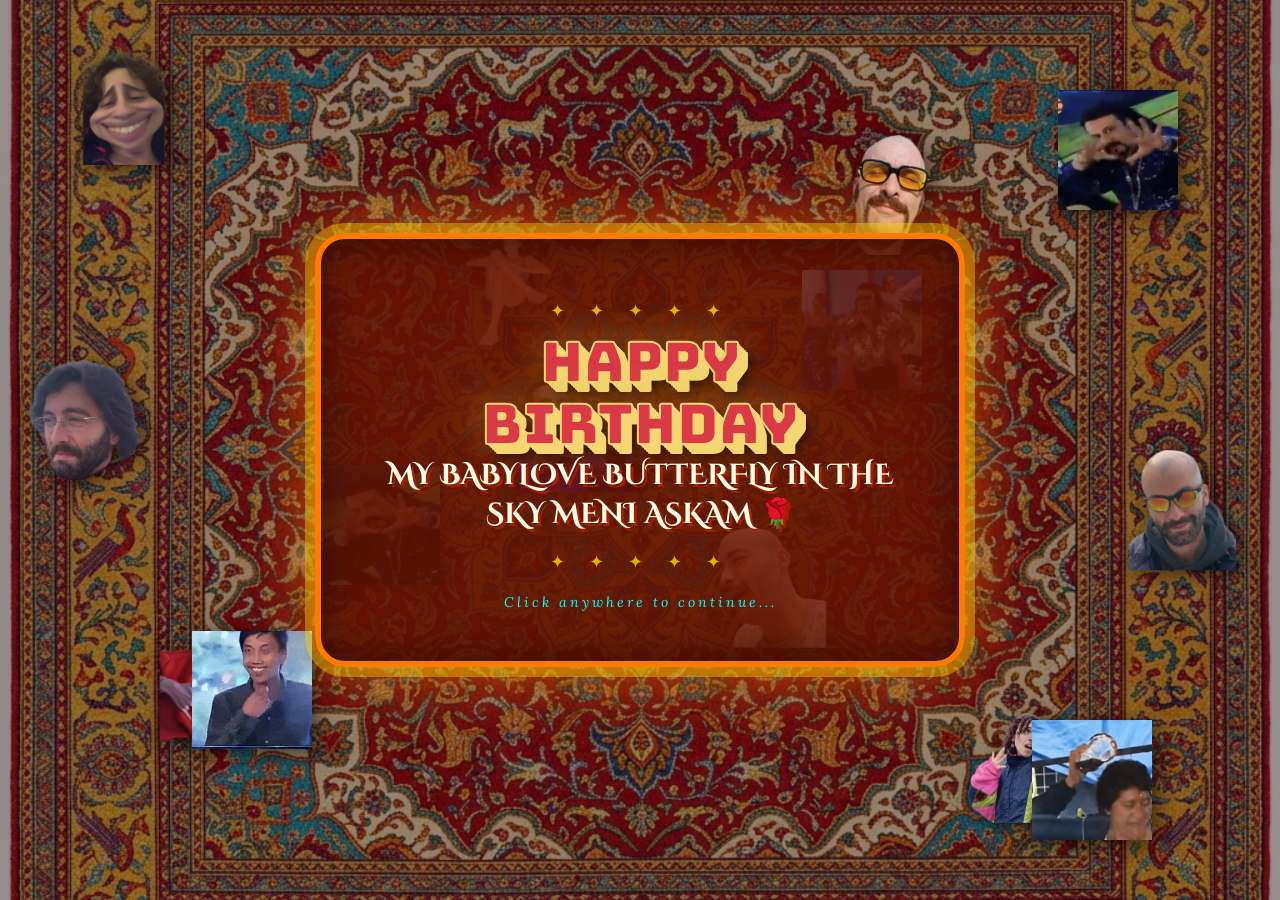
==== commit 607fbcbd: "Fix layer 2 games appearing empty (cache busting and display flex)" ====
--- a/index.html
+++ b/index.html
@@ -4,7 +4,7 @@
     <meta charset="UTF-8">
     <meta name="viewport" content="width=device-width, initial-scale=1.0">
     <title>🌙 Elif Multiverse 🌙</title>
-    <link rel="stylesheet" href="style.css">
+    <link rel="stylesheet" href="style.css?v=2.1">
     <link href="https://fonts.googleapis.com/css2?family=Bungee&family=Cinzel+Decorative:wght@400;700;900&family=Outfit:wght@300;500;700;800&family=Lora:ital,wght@0,400;0,700;1,400&display=swap" rel="stylesheet">
 </head>
 <body>
@@ -224,17 +224,17 @@
 
 
     <!-- Scripts -->
-    <script src="assets/i18n.js"></script>
-    <script src="assets/quotes.js"></script>
-    <script src="assets/assets_list.js"></script>
-    <script src="app.js"></script>
-    <script src="games/layer1/space_invaders.js"></script>
-    <script src="games/layer1/mahjong.js"></script>
-    <script src="games/layer1/sudoku.js"></script>
-    <script src="games/layer1/tetris.js"></script>
-    <script src="games/layer1/axe_throw.js"></script>
-    <script src="games/layer2/mario.js"></script>
-    <script src="games/layer2/angry_birds.js"></script>
-    <script src="games/layer2/tower_defense.js"></script>
+    <script src="assets/i18n.js?v=2.1"></script>
+    <script src="assets/quotes.js?v=2.1"></script>
+    <script src="assets/assets_list.js?v=2.1"></script>
+    <script src="app.js?v=2.1"></script>
+    <script src="games/layer1/space_invaders.js?v=2.1"></script>
+    <script src="games/layer1/mahjong.js?v=2.1"></script>
+    <script src="games/layer1/sudoku.js?v=2.1"></script>
+    <script src="games/layer1/tetris.js?v=2.1"></script>
+    <script src="games/layer1/axe_throw.js?v=2.1"></script>
+    <script src="games/layer2/mario.js?v=2.1"></script>
+    <script src="games/layer2/angry_birds.js?v=2.1"></script>
+    <script src="games/layer2/tower_defense.js?v=2.1"></script>
 </body>
 </html>
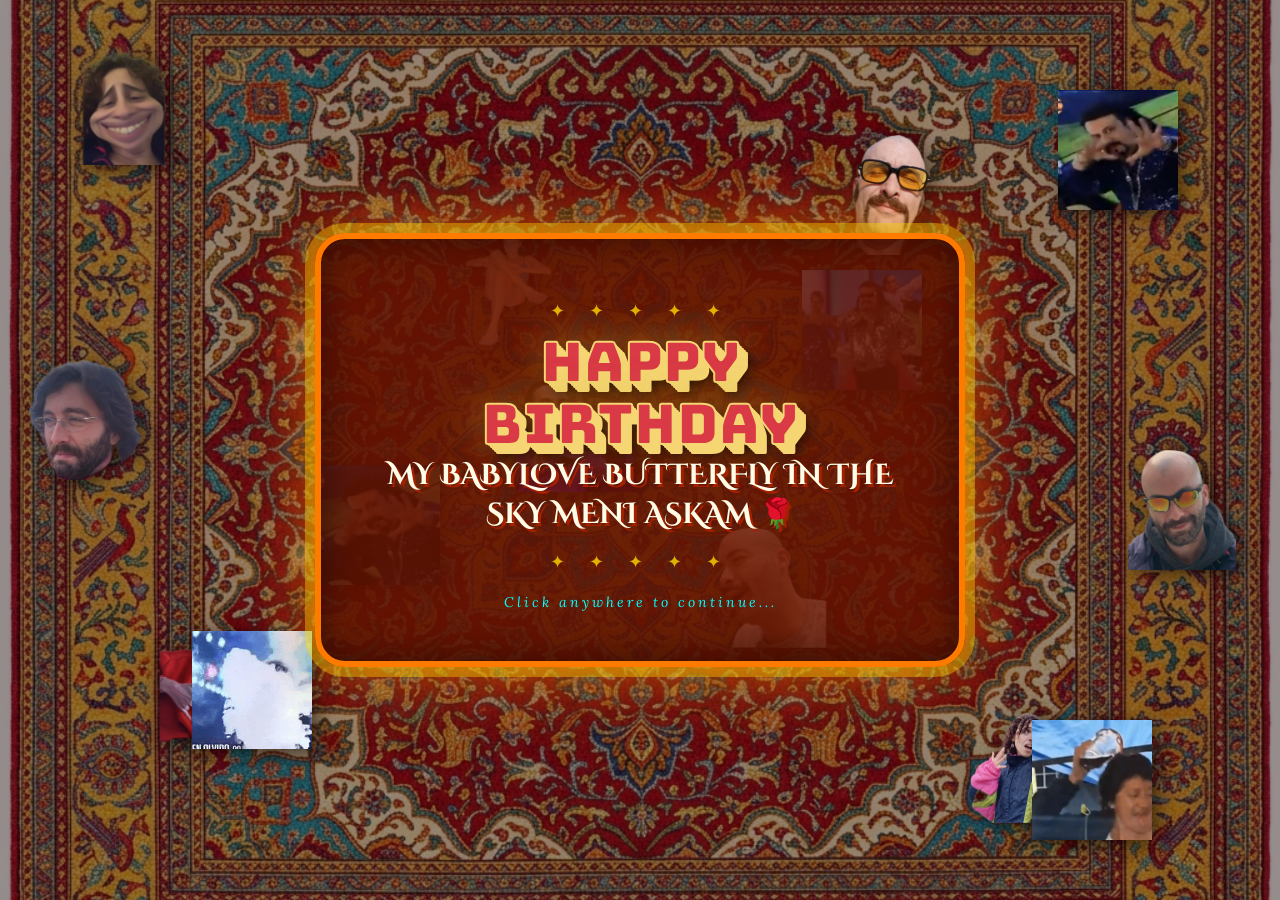
==== commit 00e72287: "English localization, Game Instructions, and Layer 2 Polish" ====
--- a/index.html
+++ b/index.html
@@ -78,7 +78,7 @@
                     <button onclick="setLanguage('tr')" style="background:none; border:none; cursor:pointer; font-size:24px; filter: drop-shadow(0 0 5px rgba(255,255,255,0.3)); transition:transform 0.2s;" onmouseover="this.style.transform='scale(1.2)'" onmouseout="this.style.transform='scale(1)'">🇹🇷</button>
                 </div>
                 <div class="save-load-controls" style="display:flex; gap:10px;">
-                    <button onclick="reopenPersonalModal()" class="save-btn" title="Relire le message personnel" style="background: var(--gold); color: var(--dark-brown);">💌 Message</button>
+                    <button onclick="reopenPersonalModal()" class="save-btn" data-i18n="dash.msg" style="background: var(--gold); color: var(--dark-brown);">💌 Message</button>
                     <button onclick="generateSaveCode()" class="save-btn" data-i18n="dash.save">💾 Save</button>
                     <button onclick="loadSaveCode()" class="load-btn" data-i18n="dash.load">📂 Load</button>
                 </div>
@@ -147,34 +147,34 @@
 
                     <!-- LAYER 2 -->
                     <div id="layer-2-container" class="hidden">
-                        <h2 class="section-title" style="color: #ff5e62;">✦ Niveau 2 : Jeux Avancés ✦</h2>
+                        <h2 class="section-title" style="color: #ff5e62;" data-i18n="layer2.title">✦ Layer 2: Advanced Games ✦</h2>
                         <div class="games-container">
                             <button class="game-card-btn" onclick="showGame('mario')">
                                 <span class="btn-icon">🍄</span>
-                                <span class="btn-label">SUPER ELIF</span>
-                                <span class="btn-sub">Aventure Kitsch</span>
+                                <span class="btn-label" data-i18n="game.mario">SUPER ELIF</span>
+                                <span class="btn-sub" data-i18n="game.mario.sub">Kitsch Adventure</span>
                             </button>
                             <button class="game-card-btn" onclick="showGame('angry-birds')">
                                 <span class="btn-icon">🐦</span>
-                                <span class="btn-label">ANGRY STICKERS</span>
-                                <span class="btn-sub">Lance-pierre</span>
+                                <span class="btn-label" data-i18n="game.ab">ANGRY STICKERS</span>
+                                <span class="btn-sub" data-i18n="game.ab.sub">Slingshot</span>
                             </button>
                             <button class="game-card-btn" onclick="showGame('tower-defense')">
                                 <span class="btn-icon">🏰</span>
-                                <span class="btn-label">TOWER DEFENSE</span>
-                                <span class="btn-sub">Protège la base</span>
+                                <span class="btn-label" data-i18n="game.td">TOWER DEFENSE</span>
+                                <span class="btn-sub" data-i18n="game.td.sub">Protect the base</span>
                             </button>
                         </div>
                     </div>
 
                     <!-- LAYER 3 -->
                     <div id="layer-3-container" class="hidden">
-                        <h2 class="section-title" style="color: #00d2ff; text-shadow: 0 0 10px #00d2ff;">✦ Niveau 3 : Expériences 3D ✦</h2>
+                        <h2 class="section-title" style="color: #00d2ff; text-shadow: 0 0 10px #00d2ff;" data-i18n="layer3.title">✦ Layer 3: 3D Experiences ✦</h2>
                         <div class="games-container">
                             <button class="game-card-btn" onclick="showGame('cs-clone')">
                                 <span class="btn-icon">🔫</span>
-                                <span class="btn-label">COUNTER STICKERS</span>
-                                <span class="btn-sub">Bientôt dispo</span>
+                                <span class="btn-label" data-i18n="game.cs">COUNTER STICKERS</span>
+                                <span class="btn-sub" data-i18n="game.cs.sub">Coming soon</span>
                             </button>
                         </div>
                     </div>
@@ -184,8 +184,15 @@
                     </div>
                 </div>
 
-                <div id="active-game-area" style="display:none;">
+                <div id="active-game-area" style="display:none; position:relative;">
                     <button class="back-to-menu-btn" onclick="hideGame()" data-i18n="game.back">← Retour aux jeux</button>
+                    
+                    <div id="game-instructions-overlay" style="display:none; position:absolute; top:0; left:0; width:100%; height:100%; background:rgba(0,0,0,0.85); z-index:1000; flex-direction:column; align-items:center; justify-content:center; padding:20px; text-align:center;">
+                        <h2 style="color:var(--gold); font-family:'Cinzel Decorative', cursive; margin-bottom:20px; font-size:32px;" data-i18n="inst.title">How to Play</h2>
+                        <p id="game-instructions-text" style="color:#fff; font-size:18px; max-width:600px; margin-bottom:30px; line-height:1.5;"></p>
+                        <button id="start-game-btn" class="save-btn" style="font-size:24px; padding:15px 40px; background:var(--gold); color:var(--dark-brown);" data-i18n="inst.play_btn">▶ PLAY NOW</button>
+                    </div>
+
                     <div id="game-slot"></div>
                 </div>
             </section>
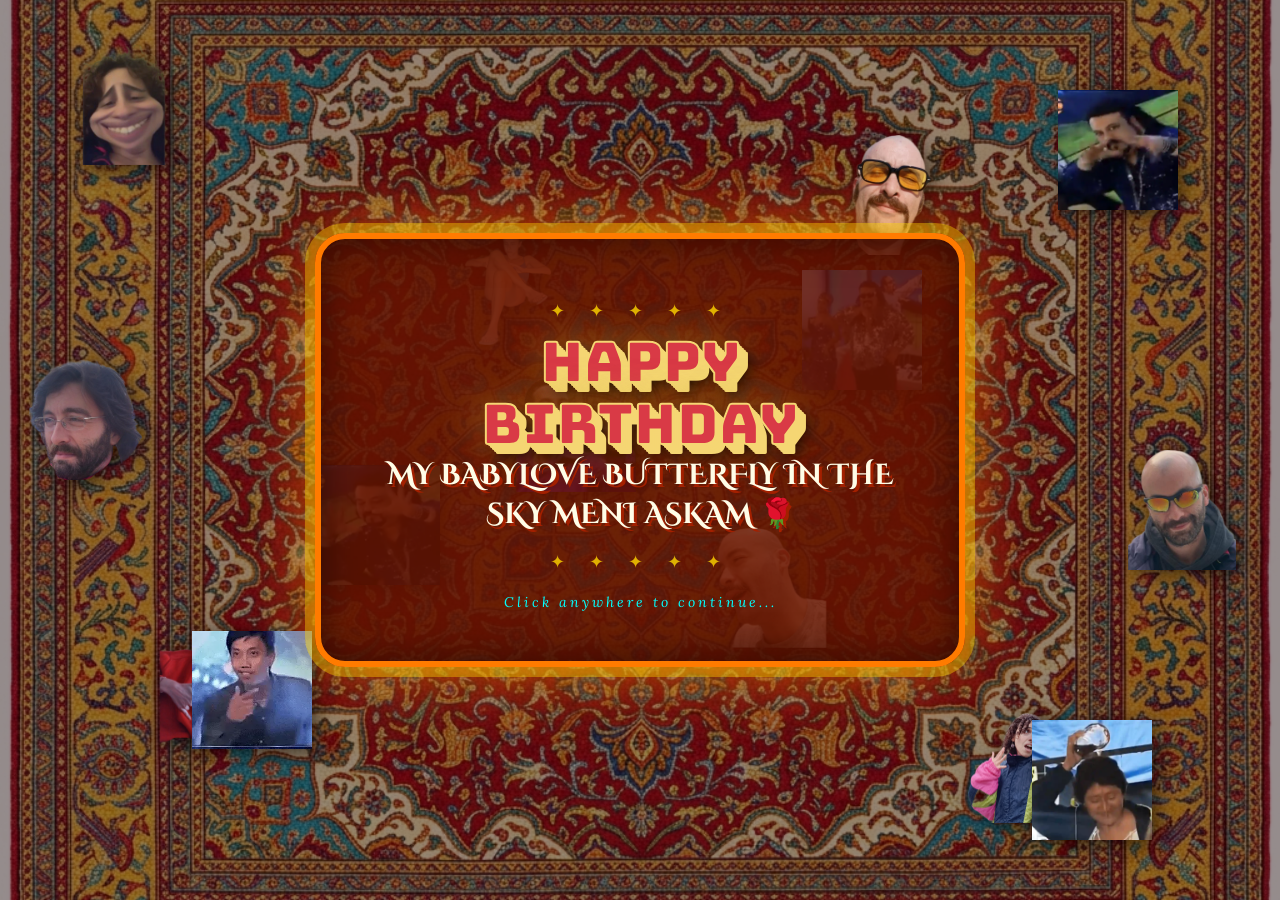
==== commit cd986e2b: "fix: address audit recommendations (save, cs-clone, progress bar, versioning, ui)" ====
--- a/index.html
+++ b/index.html
@@ -71,6 +71,15 @@
             <div class="dash-header-center">
                 <p class="dash-subtitle" data-i18n="dash.welcome">✦ HOŞGELDİNİZ ✦</p>
                 <h1 class="dash-title"><span data-i18n="dash.title">ELIF'İN</span> <span>MULTIVERSE</span></h1>
+                <div class="dash-progress-container">
+                    <div class="dash-progress-bar" id="dash-progress"></div>
+                    <div class="dash-progress-markers">
+                        <span style="left: 0%">0</span>
+                        <span style="left: 25%">3k</span>
+                        <span style="left: 50%">6k</span>
+                        <span style="left: 100%">12k</span>
+                    </div>
+                </div>
             </div>
             <div style="display:flex; align-items:center; gap:15px; flex-wrap:wrap; justify-content:center;">
                 <div style="display:flex; gap:5px;">
@@ -226,22 +235,37 @@
         </div>
     </div>
 
+    <!-- ===================================
+         6. GRAND GIFT OVERLAY (12000 POINTS)
+         =================================== -->
+    <div id="grand-gift-overlay" class="bim-overlay hidden">
+        <div class="bim-content">
+            <img class="bim-sticker bim-left" src="assets/Landing page/STK-20251113-WA0023.webp" alt="Sticker">
+            <img class="bim-sticker bim-right" src="assets/Landing page/STK-20251113-WA0022.webp" alt="Sticker">
+            
+            <h1 class="bim-title" style="color: #FFD700;">🎁 12000 PTS! 🎁</h1>
+            <p class="bim-text">THE GRAND GIFT IS UNLOCKED</p>
+            <p class="bim-subtext">You successfully completed the Elif Multiverse!!</p>
+            <button class="modal-cta-btn" onclick="closeGrandGiftOverlay()">MERCI ! ✦</button>
+        </div>
+    </div>
+
     <!-- LECTEUR SPOTIFY FIXE -->
     <iframe class="spotify-player" src="https://open.spotify.com/embed/playlist/12Djx1oJKv6wfQJhY1Oi1b?utm_source=generator&theme=0" width="300" height="80" frameBorder="0" allowfullscreen="" allow="autoplay; clipboard-write; encrypted-media; fullscreen; picture-in-picture" loading="lazy"></iframe>
 
 
     <!-- Scripts -->
-    <script src="assets/i18n.js?v=2.1"></script>
-    <script src="assets/quotes.js?v=2.1"></script>
-    <script src="assets/assets_list.js?v=2.1"></script>
-    <script src="app.js?v=2.1"></script>
-    <script src="games/layer1/space_invaders.js?v=2.1"></script>
-    <script src="games/layer1/mahjong.js?v=2.1"></script>
-    <script src="games/layer1/sudoku.js?v=2.1"></script>
-    <script src="games/layer1/tetris.js?v=2.1"></script>
-    <script src="games/layer1/axe_throw.js?v=2.1"></script>
-    <script src="games/layer2/mario.js?v=2.1"></script>
-    <script src="games/layer2/angry_birds.js?v=2.1"></script>
-    <script src="games/layer2/tower_defense.js?v=2.1"></script>
+    <script src="assets/i18n.js?v=2.2"></script>
+    <script src="assets/quotes.js?v=2.2"></script>
+    <script src="assets/assets_list.js?v=2.2"></script>
+    <script src="app.js?v=2.2"></script>
+    <script src="games/layer1/space_invaders.js?v=2.2"></script>
+    <script src="games/layer1/mahjong.js?v=2.2"></script>
+    <script src="games/layer1/sudoku.js?v=2.2"></script>
+    <script src="games/layer1/tetris.js?v=2.2"></script>
+    <script src="games/layer1/axe_throw.js?v=2.2"></script>
+    <script src="games/layer2/mario.js?v=2.2"></script>
+    <script src="games/layer2/angry_birds.js?v=2.2"></script>
+    <script src="games/layer2/tower_defense.js?v=2.2"></script>
 </body>
 </html>
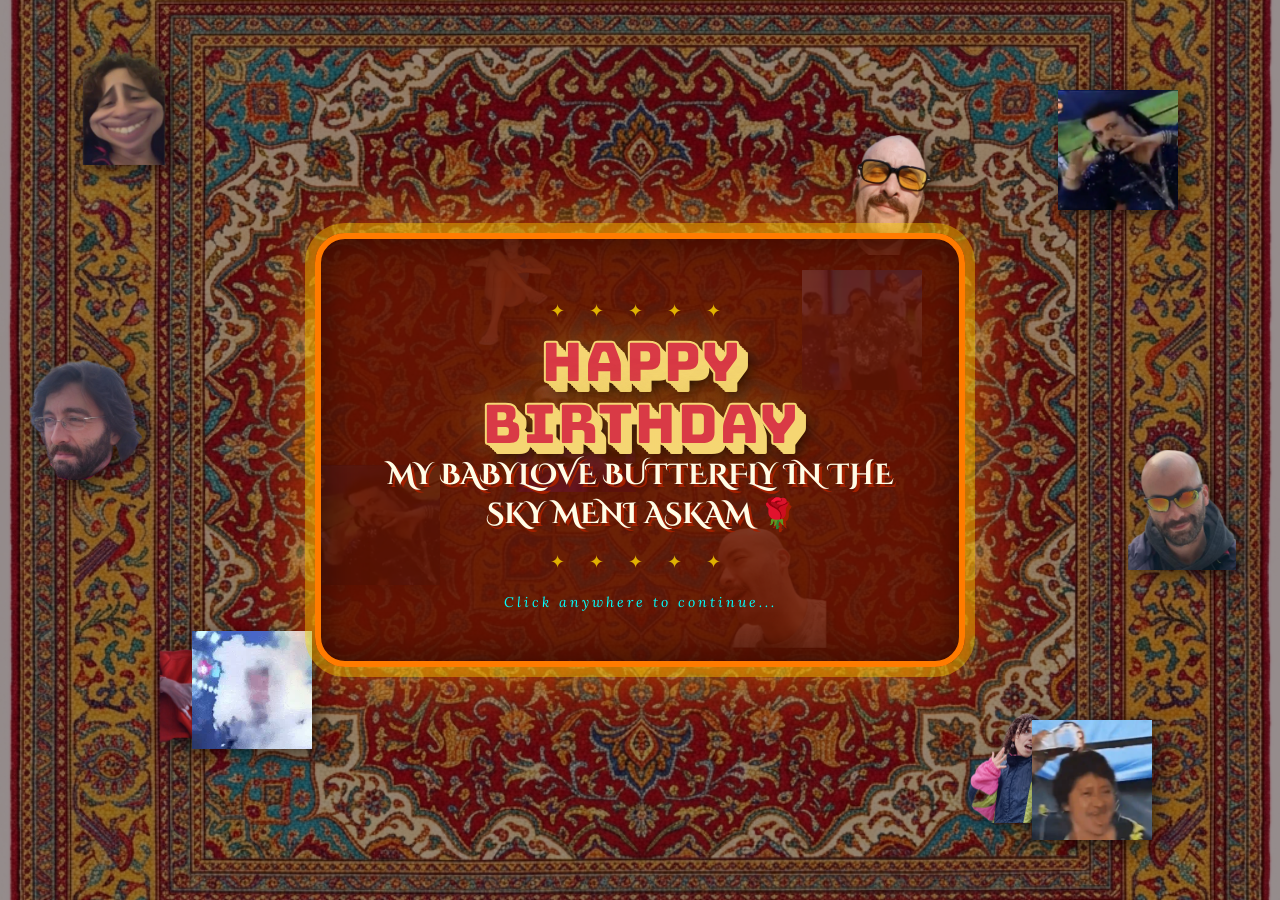
==== commit ffafa9d2: "feat: complete rewrite of layer 2 games using open source engines (Matter.js, Tiny Platformer, TD Gr" ====
--- a/index.html
+++ b/index.html
@@ -250,11 +250,35 @@
         </div>
     </div>
 
+    <!-- ===================================
+         GLOBAL LAYER 2 UI OVERLAY
+         =================================== -->
+    <div id="layer2-ui-overlay" class="layer2-ui-overlay hidden">
+        <div class="l2-top-bar">
+            <button class="l2-btn" id="l2-btn-quit" onclick="closeGameLayer()">✖ Quit</button>
+            <div class="l2-stats">
+                <span id="l2-score">SCORE: 0</span>
+                <span id="l2-lives" class="hidden">LIVES: 3</span>
+            </div>
+            <button class="l2-btn" id="l2-btn-pause" onclick="window.toggleL2Pause && window.toggleL2Pause()">⏸ Pause</button>
+            <button class="l2-btn" id="l2-btn-restart" onclick="window.restartL2Game && window.restartL2Game()">🔄 Restart</button>
+        </div>
+        <div class="l2-mobile-controls hidden" id="l2-mobile-controls">
+            <div class="d-pad">
+                <button class="d-btn d-left" id="d-pad-left">◀</button>
+                <button class="d-btn d-right" id="d-pad-right">▶</button>
+            </div>
+            <div class="action-pad">
+                <button class="d-btn d-action" id="d-pad-jump">JUMP</button>
+            </div>
+        </div>
+    </div>
+
     <!-- LECTEUR SPOTIFY FIXE -->
     <iframe class="spotify-player" src="https://open.spotify.com/embed/playlist/12Djx1oJKv6wfQJhY1Oi1b?utm_source=generator&theme=0" width="300" height="80" frameBorder="0" allowfullscreen="" allow="autoplay; clipboard-write; encrypted-media; fullscreen; picture-in-picture" loading="lazy"></iframe>
 
-
     <!-- Scripts -->
+    <script src="https://cdnjs.cloudflare.com/ajax/libs/matter-js/0.19.0/matter.min.js"></script>
     <script src="assets/i18n.js?v=2.2"></script>
     <script src="assets/quotes.js?v=2.2"></script>
     <script src="assets/assets_list.js?v=2.2"></script>
--- a/style.css
+++ b/style.css
@@ -1034,3 +1034,81 @@
 .hidden {
     display: none !important;
 }
+
+/* =========================================
+   LAYER 2 GLOBAL UI OVERLAY
+   ========================================= */
+.layer2-ui-overlay {
+    position: fixed;
+    top: 0; left: 0; width: 100%; height: 100%;
+    pointer-events: none; /* Let clicks pass through except on buttons */
+    z-index: 1000;
+    display: flex;
+    flex-direction: column;
+    justify-content: space-between;
+}
+.layer2-ui-overlay:not(.hidden) {
+    display: flex;
+}
+.layer2-ui-overlay .l2-top-bar {
+    display: flex;
+    justify-content: space-between;
+    align-items: flex-start;
+    padding: 15px;
+    pointer-events: auto;
+}
+.layer2-ui-overlay .l2-stats {
+    background: rgba(0, 0, 0, 0.7);
+    color: #FFD700;
+    padding: 10px 20px;
+    border-radius: 8px;
+    font-family: 'Bungee', cursive;
+    text-align: center;
+    border: 2px solid #FFD700;
+}
+.layer2-ui-overlay .l2-stats span {
+    display: block;
+    font-size: 1.2rem;
+}
+.layer2-ui-overlay .l2-btn {
+    background: #E60000;
+    color: white;
+    border: 3px solid white;
+    padding: 10px 15px;
+    font-family: 'Bungee', cursive;
+    cursor: pointer;
+    border-radius: 8px;
+    box-shadow: 0 4px 0 #8B0000;
+    transition: transform 0.1s, box-shadow 0.1s;
+}
+.layer2-ui-overlay .l2-btn:active {
+    transform: translateY(4px);
+    box-shadow: 0 0 0 #8B0000;
+}
+.layer2-ui-overlay .l2-mobile-controls {
+    display: flex;
+    justify-content: space-between;
+    padding: 20px;
+    pointer-events: auto;
+}
+.layer2-ui-overlay .d-pad, .layer2-ui-overlay .action-pad {
+    display: flex;
+    gap: 15px;
+}
+.layer2-ui-overlay .d-btn {
+    width: 60px; height: 60px;
+    border-radius: 50%;
+    background: rgba(255, 255, 255, 0.5);
+    border: 3px solid white;
+    color: black;
+    font-size: 20px;
+    font-family: 'Bungee', cursive;
+    display: flex;
+    justify-content: center;
+    align-items: center;
+    user-select: none;
+    touch-action: manipulation;
+}
+.layer2-ui-overlay .d-btn:active {
+    background: rgba(255, 255, 255, 0.9);
+}
